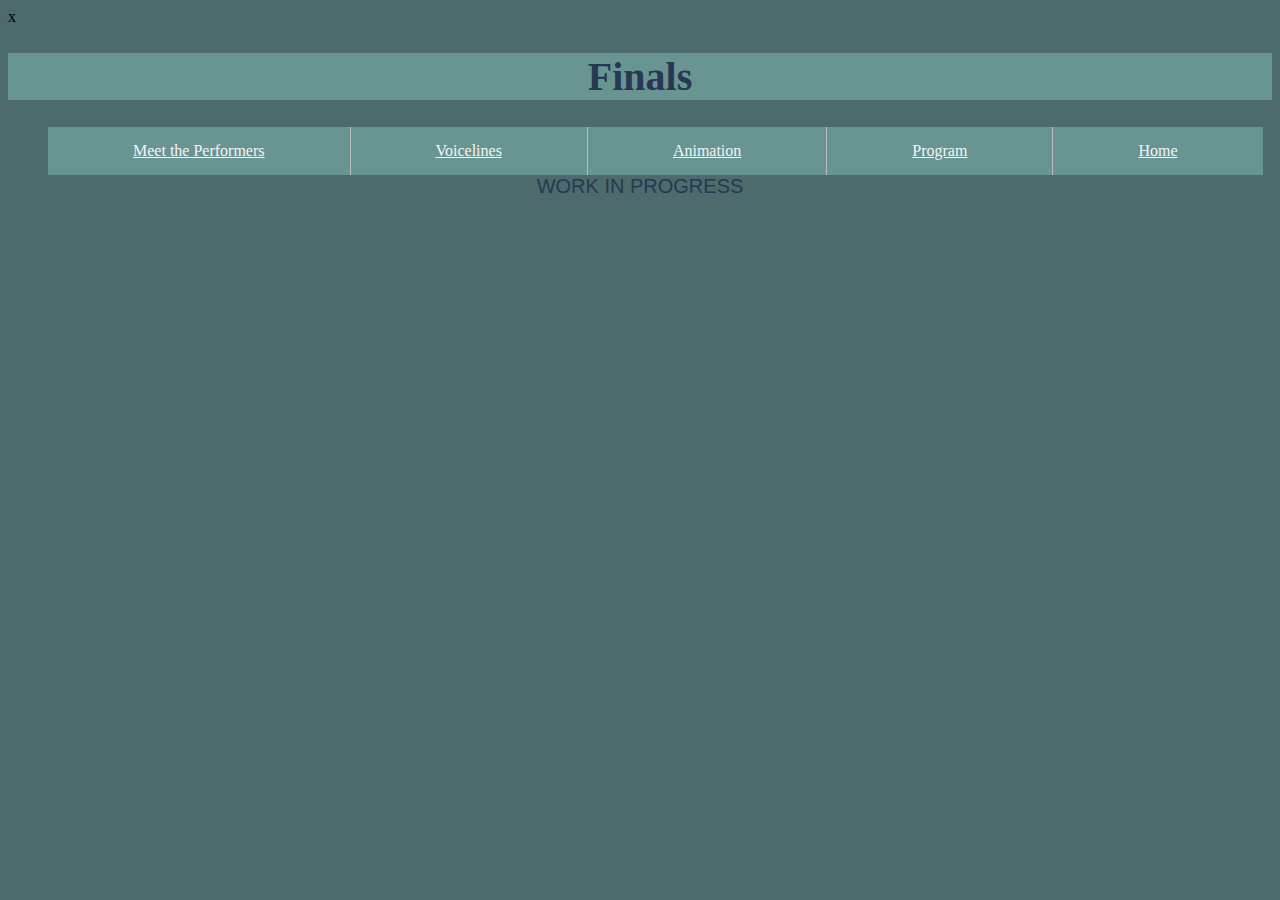
==== finalproject.html @ 8ae839ba "Add files via upload" ====
<!DOCTYPE html>
<html>
<head>
	<meta charset="utf-8">
	<meta name="viewport" content="width=device-width, initial-scale=1">
	<title>Finals</title>
	<link rel="stylesheet" type="text/css" href="style.css">
x
</head>
<body>
	<h1>Finals</h1>
<ul>
	<li><a href="character.html">Meet the Performers</a></li>
	<li><a href="voicelines.html">Voicelines</a></li>
	<li><a href="animation.html">Animation</a></li>
	<li><a href="programming.html">Program</a></li>
	<li><a href="index.html">Home</a></li>
</ul>

	<p>WORK IN PROGRESS</p>

</body>
</html>
---- style.css ----
body{background-color: #4d6a6d}
h1{
	color: #293852;
	font-family: serif;
	font-size: 40px;
	text-align: center;
	background-color:#689492;
}



p{
	color: #293852;
	font-family:sans-serif;
	font-size: 20px;
	text-align: center;
}

ul{
	list-style-type:none;
	margin: 10;
	padding: 10;}
ul{text-align: center;}


	li{float: left;}
		a{
			display: block;
			color: whitesmoke;
			text-align: center;
			padding: 15px 85px;
			background-color: #689492}

/* Add a gray right border to all list items, except the last item (last-child) */
li {
  border-right: 1px solid #bbb;
}

li:last-child {
  border-right: none;
}

img{
	text-align: center;
}
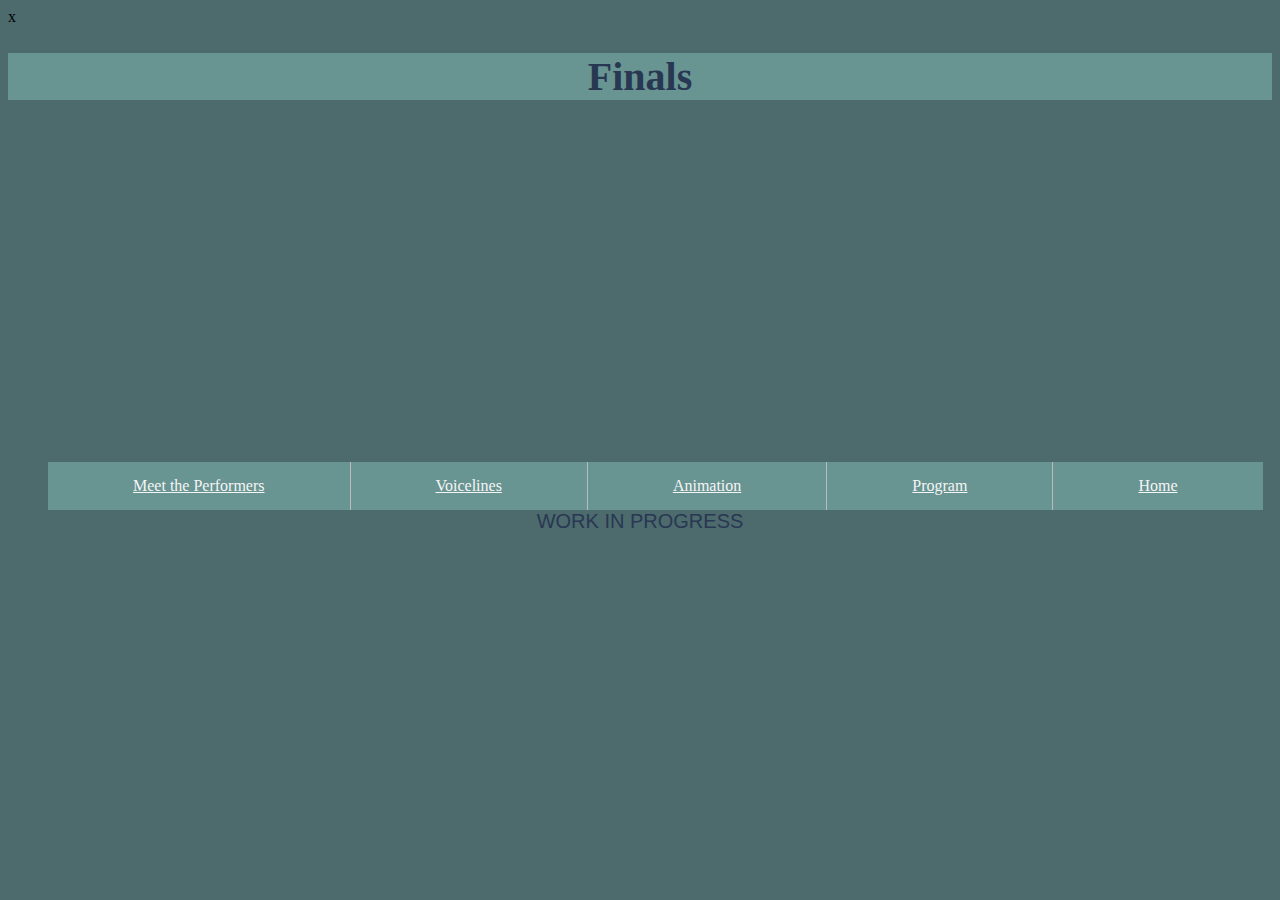
==== commit ea9b6614: "Update finalproject.html" ====
--- a/finalproject.html
+++ b/finalproject.html
@@ -9,6 +9,7 @@
 </head>
 <body>
 	<h1>Finals</h1>
+	<iframe width="560" height="315" src="https://www.youtube.com/embed/GxEH8d-9uOE?si=-zJq-I2yvp3Xgd2T" title="YouTube video player" frameborder="0" allow="accelerometer; autoplay; clipboard-write; encrypted-media; gyroscope; picture-in-picture; web-share" referrerpolicy="strict-origin-when-cross-origin" allowfullscreen></iframe>
 <ul>
 	<li><a href="character.html">Meet the Performers</a></li>
 	<li><a href="voicelines.html">Voicelines</a></li>
@@ -20,4 +21,4 @@
 	<p>WORK IN PROGRESS</p>
 
 </body>
-</html>+</html>
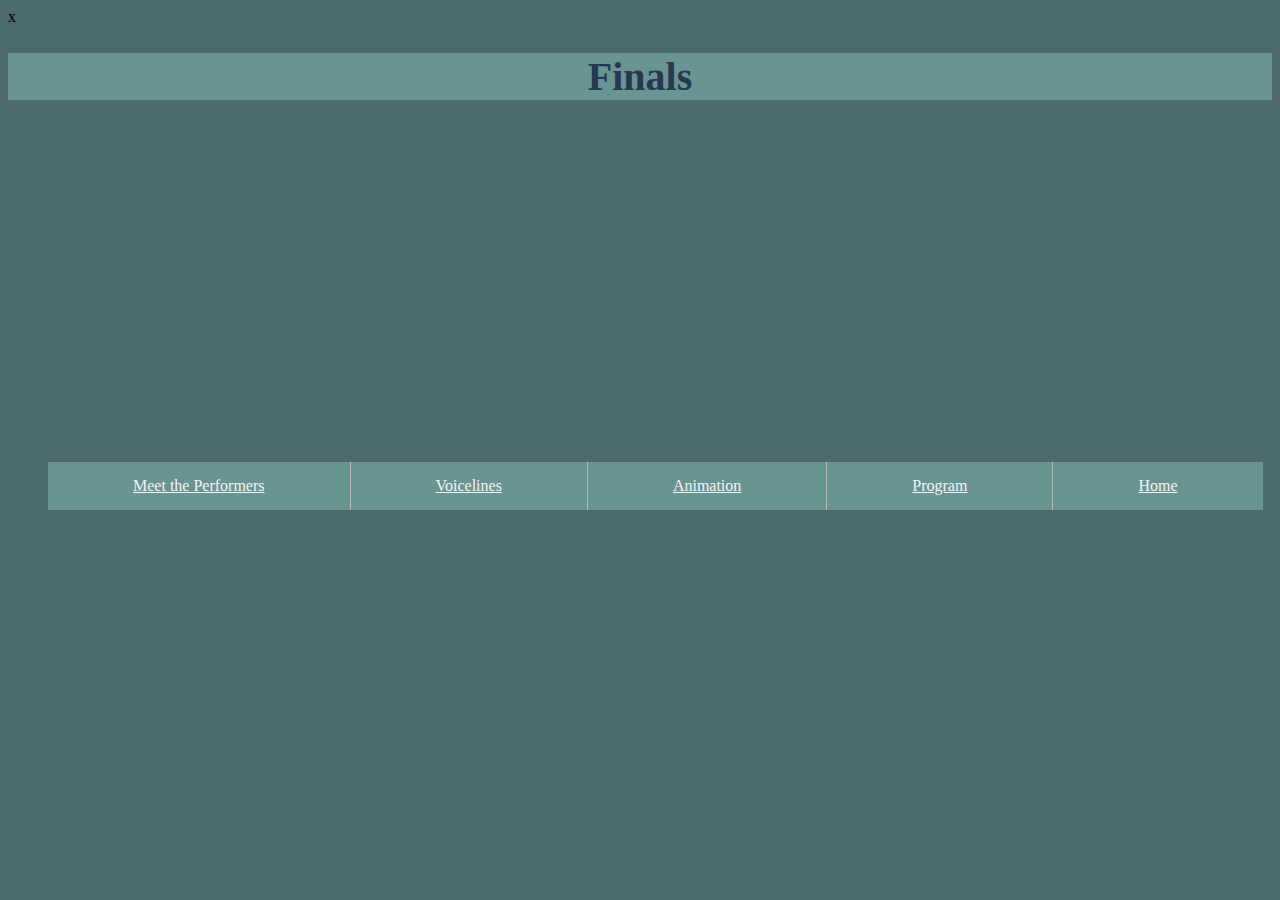
==== commit 954d5111: "Update finalproject.html" ====
--- a/finalproject.html
+++ b/finalproject.html
@@ -18,7 +18,7 @@
 	<li><a href="index.html">Home</a></li>
 </ul>
 
-	<p>WORK IN PROGRESS</p>
+
 
 </body>
 </html>
